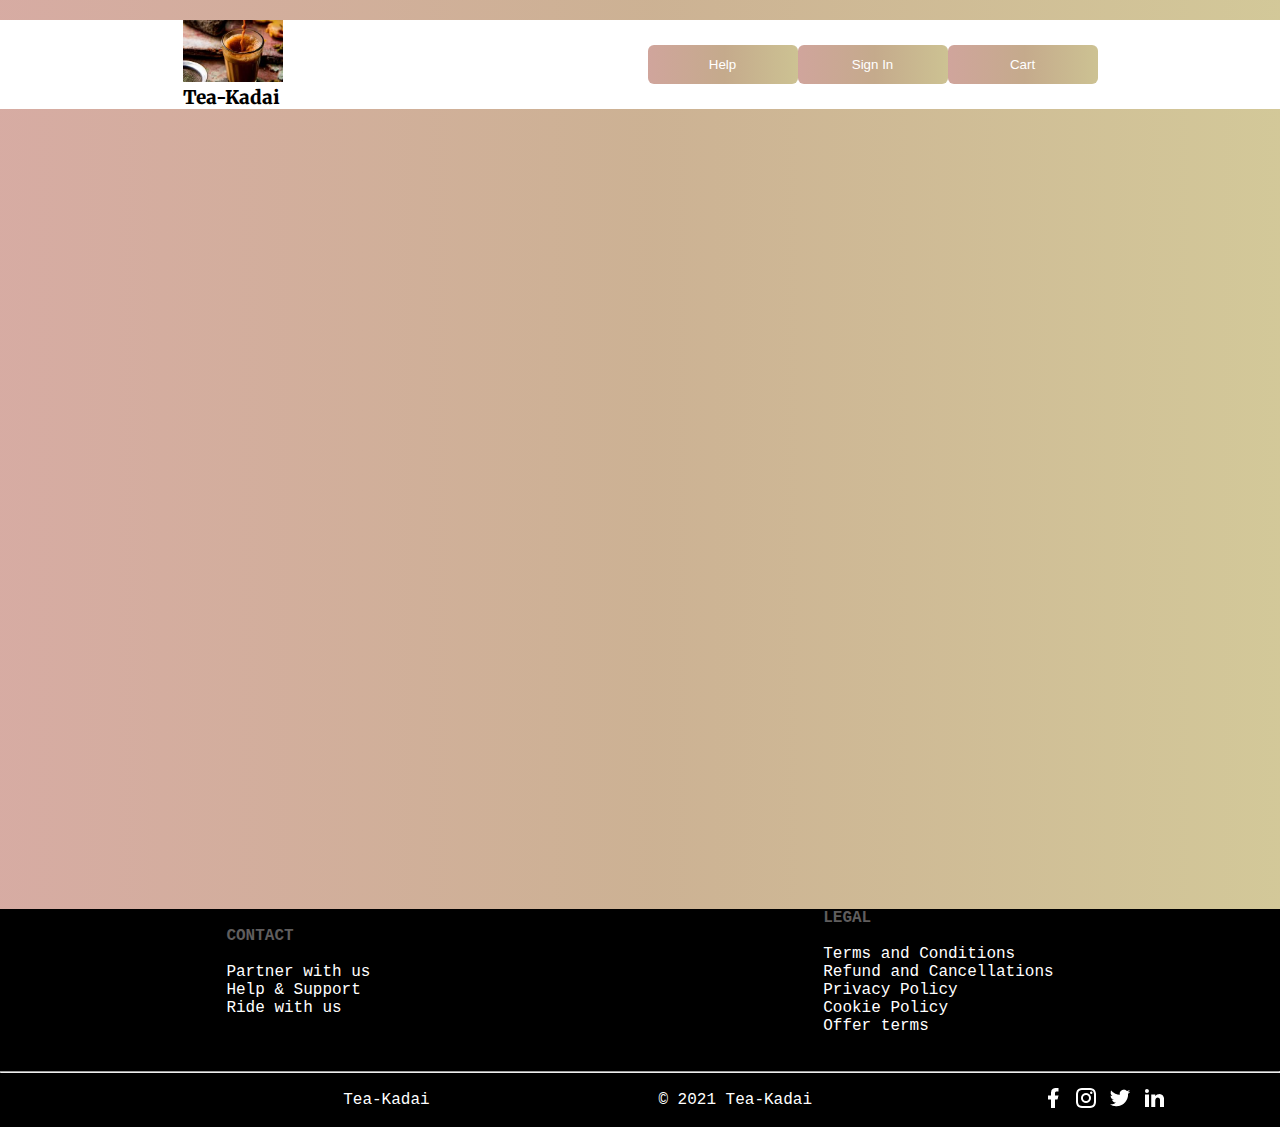
==== landingpage.html @ e29734af "footer added" ====
<!DOCTYPE html>
<html lang="en">
<head>
    <meta charset="UTF-8">
    <meta http-equiv="X-UA-Compatible" content="IE=edge">
    <meta name="viewport" content="width=device-width, initial-scale=1.0">
    <link rel="preconnect" href="https://fonts.gstatic.com">
    <link 
        href="https://fonts.googleapis.com/css2?family=Merriweather:ital,wght@0,300;0,400;0,700;0,900;1,300;1,400;1,700;1,900&display=swap" 
        rel="stylesheet"
    /> 
    <link rel="stylesheet" href="style.css" />
    <title>Eat and Enjoy</title>
    <link rel="icon" href="assets/logo.jpeg" type="image/icon type">
</head>
    <body>
        <header class="headd">
          
            <nav class="navbar">
                <div class="navbar_brand">
                    <img src="assets/logo.jpeg" alt="logo" class="navbar_logo" />
                    <h3><b>Tea-Kadai</b></h3>
                </div>
                <div class="group">
                    <div class="help">
                        <button class="nav_item button_primary">Help</button>
                    </div>
                    <div class="navbar_nav_items">
                        <button class="nav_item button_primary">Sign In</button>
                    </div>
                    <div class="cart">
                        <button class="nav_item button_primary">Cart</button>
                    </div>
                </div>
               
            </nav>
        </header>
        <main class="mainn">
            <section class="first">

            </section>
            <section class="second">

            </section>

        </main>
        <footer class="foott">
           <div class="start">
                <div class="Contact">
                <p><b class="bold">CONTACT</b><br><br>
                Partner with us<br>
                Help & Support<br>
                Ride with us<br>
                </p>
                </div>
                <div class="Legal">
                <p><b class="bold">LEGAL</b><br><br>
                Terms and Conditions<br>
                Refund and Cancellations<br>
                Privacy Policy<br>
                Cookie Policy<br>
                Offer terms<br>
                </p>
                </div>
            </div>
            <br>
            <br>
            <hr>
            <div class="end">
                <br>
                <br>
                <br>
                <div>
                    Tea-Kadai
                </div>
                <div>
                    © 2021 Tea-Kadai
                </div>
                <div>
                    <img src="/assets/facebook-fill.png" alt="fb iicon" >
                    <img src="/assets/instagram-line.png" alt="insta icon" >
                    <img src="/assets/twitter-fill.png" alt="twitter icon" >
                    <img src="/assets/linkedin-fill.png" alt="twitter icon" >
                </div>
            </div>
        </footer>
    </body>
</html>
---- style.css ----
* {
    margin: 0;
    padding: 0;
    box-sizing: border-box; /*To box model */
  }
  
  body {
    font-family: "Merriweather", serif;
    
    background-image: linear-gradient(
        to right,
        #b96e5f93 0%,
        #9e6b3185 51%,
        #b8a75b9f 100%
    );
   margin-top: 20px;
    }


    .navbar{
        display: flex;
        align-items: center;
        color: black;
        justify-content: space-around;
        background-color: #fff;
     
    
    }
    .group{
        display: flex;
        align-items: center;
        justify-content: space-around;
    }
    .navbar_brand {
      width: 100px;
    }
    .navbar_brand:hover{
        width: 150px;
        color: rgb(219, 149, 58);
        text-transform: uppercase;
        
    }
    
    .navbar_logo {
      width: 100%;
    }
    
    .nav_item {
      
      background-image: linear-gradient(
        to right,
        #b96e5f93 0%,
        #9e6b3185 51%,
        #b8a75b9f 100%
    );
    
    width: 150px;
      color:#fff;
      border: none;
      padding: 12px;
      border-radius: 6px;
      cursor: pointer;
    }
    
    .nav_item:hover {
      border: 2px solid rgba(185, 128, 62, 0.596);
      width: 300px;
    }


    .mainn{
        height: 800px;
    }

    .foott{
        background-color: black;
        color: #fff;
        
        font-family: 'Courier New', Courier, monospace;
        
    }
    .start{
        display: flex;
        align-items: center;
        justify-content: space-around;
    }
    .bold{
        color: rgb(95, 93, 93);
    }
    
    .end{
        display: flex;
        align-items: center;
        justify-content: space-around;
    }
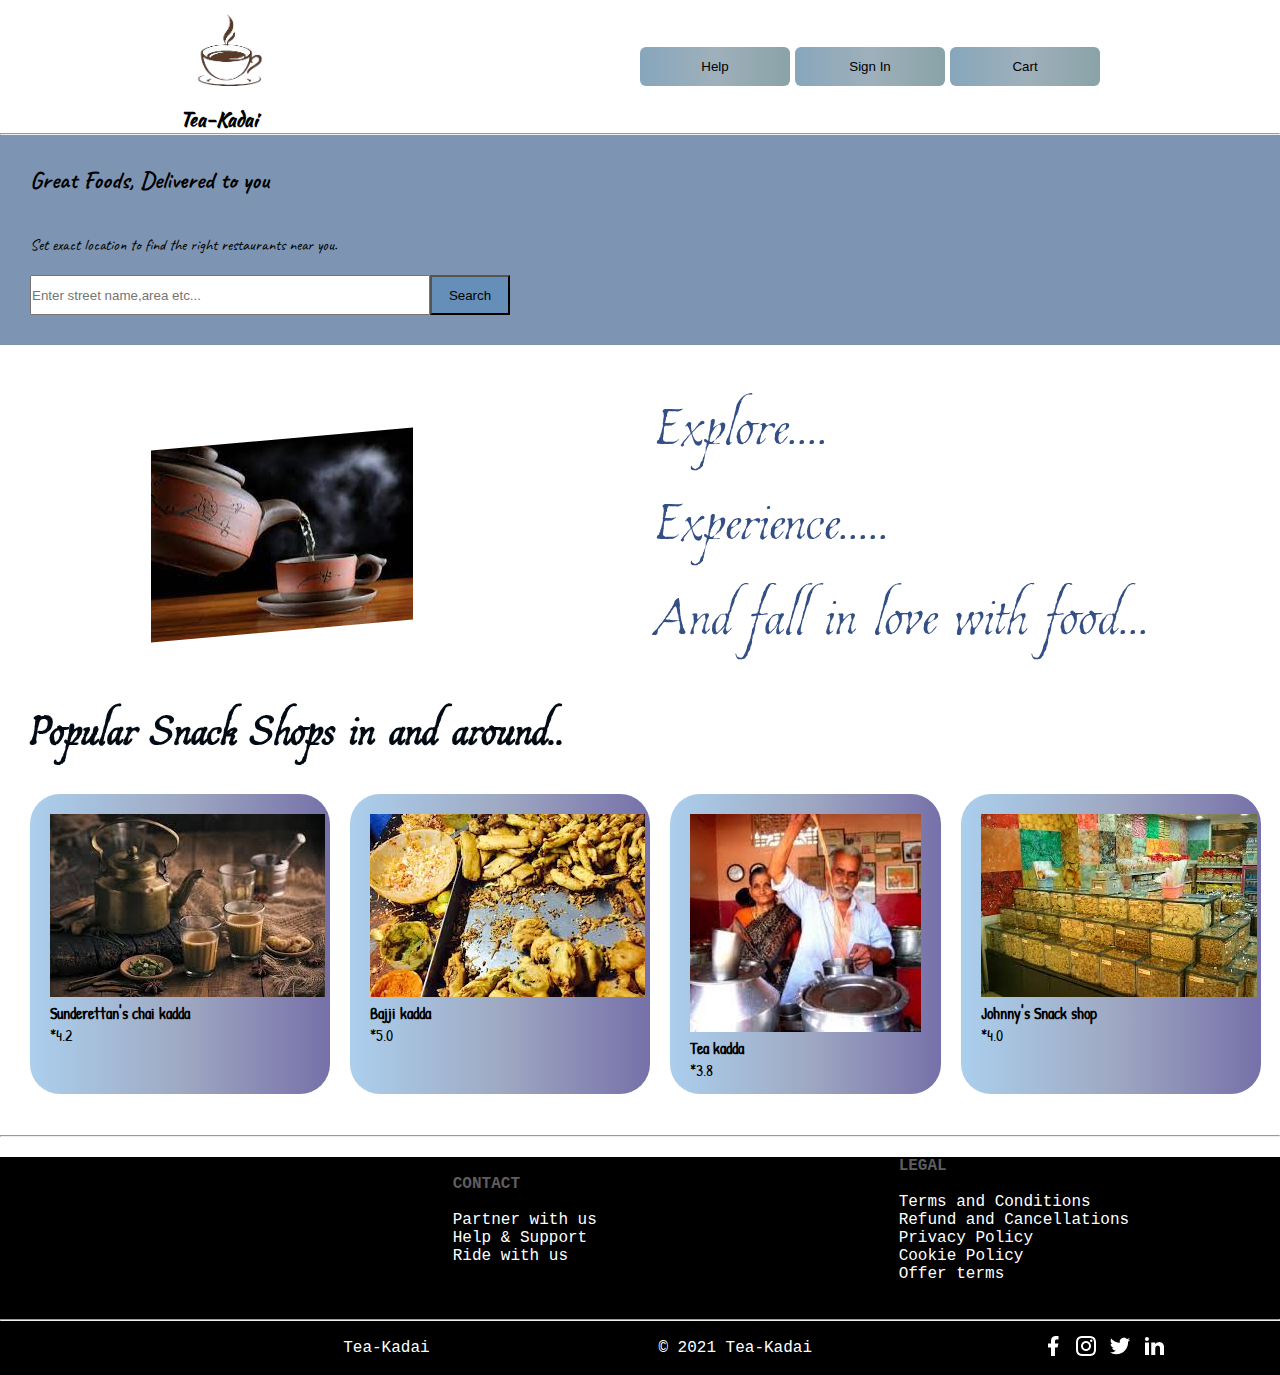
==== commit 90c426ee: "login page added" ====
--- a/landingpage.html
+++ b/landingpage.html
@@ -11,14 +11,26 @@
     /> 
     <link rel="stylesheet" href="style.css" />
     <title>Eat and Enjoy</title>
-    <link rel="icon" href="assets/logo.jpeg" type="image/icon type">
+    <link rel="icon" href="assets/logo.png" type="image/icon type">
+    <link rel="preconnect" href="https://fonts.googleapis.com">
+<link rel="preconnect" href="https://fonts.gstatic.com" crossorigin>
+<link href="https://fonts.googleapis.com/css2?family=Patrick+Hand&display=swap" rel="stylesheet">
+    <link rel="preconnect" href="https://fonts.googleapis.com">
+    <link rel="preconnect" href="https://fonts.gstatic.com" crossorigin>
+    <link href="https://fonts.googleapis.com/css2?family=Estonia&display=swap" rel="stylesheet">
+    <link rel="preconnect" href="https://fonts.googleapis.com">
+    <link rel="preconnect" href="https://fonts.gstatic.com" crossorigin>    
+    <link href="https://fonts.googleapis.com/css2?family=Caveat&display=swap" rel="stylesheet">
+    <link rel="preconnect" href="https://fonts.googleapis.com">
+<link rel="preconnect" href="https://fonts.gstatic.com" crossorigin>
+<link href="https://fonts.googleapis.com/css2?family=Kaushan+Script&display=swap" rel="stylesheet">
 </head>
     <body>
         <header class="headd">
           
             <nav class="navbar">
                 <div class="navbar_brand">
-                    <img src="assets/logo.jpeg" alt="logo" class="navbar_logo" />
+                    <img src="assets/logo.png" alt="logo" class="navbar_logo" />
                     <h3><b>Tea-Kadai</b></h3>
                 </div>
                 <div class="group">
@@ -26,7 +38,7 @@
                         <button class="nav_item button_primary">Help</button>
                     </div>
                     <div class="navbar_nav_items">
-                        <button class="nav_item button_primary">Sign In</button>
+                        <button class="nav_item button_primary"><a href="login.html"> Sign In</a></button>
                     </div>
                     <div class="cart">
                         <button class="nav_item button_primary">Cart</button>
@@ -35,17 +47,82 @@
                
             </nav>
         </header>
+        
+        <hr>
+        
         <main class="mainn">
-            <section class="first">
+            <div class="loc">
+                <h2>Great Foods, Delivered to you</h2>
+                <br>
+                <br>
+                Set exact location to find the right restaurants near you.
+                <br>
+                <br>
+                
+                <div class="nav">
+                    <div id="nav-search">
+                        <form id="nav-search-bar-form">
+                            <div class="nav-fill">
+                                <input type="text"
+                                placeholder="Enter street name,area etc..."
+                                class="box">
+                            </div>
+                            <div class="nav-right">
+                                <button type="submit" class="but">Search</button>
+                            </div>
+                        </form>
+                    </div>
+                </div>
 
-            </section>
-            <section class="second">
-
-            </section>
-
+            </div>
+            <div class="full">
+                <section class="ima">
+                    <img src="/assets/d.jpeg" alt="image" >
+                </section>
+                <section class="centre">
+                    <p class="para">
+                        Explore.... <br>Experience..... <br>And fall in love with food...
+                    </p>
+                </section>
+    
+            </div>
+            <div class="hea">
+                <h1><b>Popular Snack Shops in and around..</b></h1>
+            </div>
+            <div class="full">
+                <section class="boxx">
+                    <img src="/assets/sunder.jpeg" alt="imag" >
+                    <br>
+                    <b>Sunderettan's chai kadda</b><br>
+                    *4.2
+                </section>
+                <section class="boxx">
+                    <img src="/assets/bajji.jpeg" alt="imag" >
+                    <br>
+                    <b> Bajji kadda</b><br>
+                    *5.0
+                </section>
+                <section class="boxx">
+                    <img src="/assets/teaa.jpeg" alt="imag" >
+                    <br>
+                    <b>Tea kadda</b><br>
+                    *3.8
+                </section>
+                <section class="boxx">
+                    <img src="/assets/jhonny.jpeg" alt="imag" >
+                    <br>
+                    <b>Johnny's Snack shop</b><br>
+                    *4.0
+                </section>
+            </div>
+            
         </main>
+        <hr>
+        <br>
         <footer class="foott">
            <div class="start">
+               <br>
+               <br>
                 <div class="Contact">
                 <p><b class="bold">CONTACT</b><br><br>
                 Partner with us<br>
@@ -76,7 +153,7 @@
                 <div>
                     © 2021 Tea-Kadai
                 </div>
-                <div>
+                <div class="icon">
                     <img src="/assets/facebook-fill.png" alt="fb iicon" >
                     <img src="/assets/instagram-line.png" alt="insta icon" >
                     <img src="/assets/twitter-fill.png" alt="twitter icon" >
--- a/style.css
+++ b/style.css
@@ -7,13 +7,6 @@
   body {
     font-family: "Merriweather", serif;
     
-    background-image: linear-gradient(
-        to right,
-        #b96e5f93 0%,
-        #9e6b3185 51%,
-        #b8a75b9f 100%
-    );
-   margin-top: 20px;
     }
 
 
@@ -30,9 +23,11 @@
         display: flex;
         align-items: center;
         justify-content: space-around;
+        gap: 5px;
     }
     .navbar_brand {
       width: 100px;
+      font-family: 'Kaushan Script', cursive;
     }
     .navbar_brand:hover{
         width: 150px;
@@ -46,16 +41,15 @@
     }
     
     .nav_item {
-      
       background-image: linear-gradient(
-        to right,
-        #b96e5f93 0%,
-        #9e6b3185 51%,
-        #b8a75b9f 100%
-    );
-    
+            to right,
+            #3b719693 0%,
+            #55768b85 51%,
+            #4b757c9f 100%
+        );
+    gap: 10px;
     width: 150px;
-      color:#fff;
+      color:black;
       border: none;
       padding: 12px;
       border-radius: 6px;
@@ -67,17 +61,92 @@
       width: 300px;
     }
 
+hr{
+    color: brown;
+}
+    .mainn{
+        height: 1000px;
+        background-color: #fff;
+    }
+    .loc{
+        background-color: rgba(37, 78, 126, 0.596);
+        padding: 30px;
+        font-family: 'Caveat', cursive;
+    }
+    .box{
+        height: 40px;
+        width: 400px;
+    }
+    .but{
+        height: 40px;
+        width: 80px;
+        background-color: rgba(68, 137, 194, 0.418);
+    }
+    .but:hover{
+        cursor: pointer;
+        height:50px ;
+        width:90px ;
+        background-color: rgb(75, 136, 136);
 
-    .mainn{
-        height: 800px;
     }
-
+    #nav-search-bar-form{
+        display: flex;
+        align-items: center;
+     
+    }
+    .full{
+        margin-top: 30px;
+        margin: 30px;
+        display: flex;
+        align-items: center;
+        justify-content: space-around;
+        gap: 20px;
+        font-family: 'Patrick Hand', cursive;
+        padding: auto;
+    }
+    .hea{
+        margin: 30px;
+        color: rgb(2, 10, 20);
+        font-family: 'Estonia', cursive;
+        font-size: 30px;
+    }
+    .ima{
+        box-shadow: inset;
+        padding: 20px;
+        transform: skewY(-5deg);
+        margin-top: 40px;
+    }
+    .ima:hover{
+        height: 300px;
+        image-orientation: 30deg;
+    }
+    .para{
+        color: rgb(51, 79, 133);
+        font-size: 0.8in;
+        font-family: 'Estonia', cursive;
+    }
+    .boxx{
+        background-image: linear-gradient(
+            to right,
+            #6dace093 0%,
+            #47598a85 51%,
+            #231a759f 100%
+        );
+        border-radius: 30px;   
+        height: 300px;
+        width: 300px;
+        padding: 20px;
+    }
+    .boxx:hover{
+        height:350px ;
+        cursor: pointer;
+    }
     .foott{
         background-color: black;
         color: #fff;
         
         font-family: 'Courier New', Courier, monospace;
-        
+        border-radius: 0px;
     }
     .start{
         display: flex;
@@ -92,4 +161,11 @@
         display: flex;
         align-items: center;
         justify-content: space-around;
+    }
+    .icon:hover{
+        cursor: pointer;
+    }
+    a{
+        text-decoration: dotted;
+        color: black;
     }